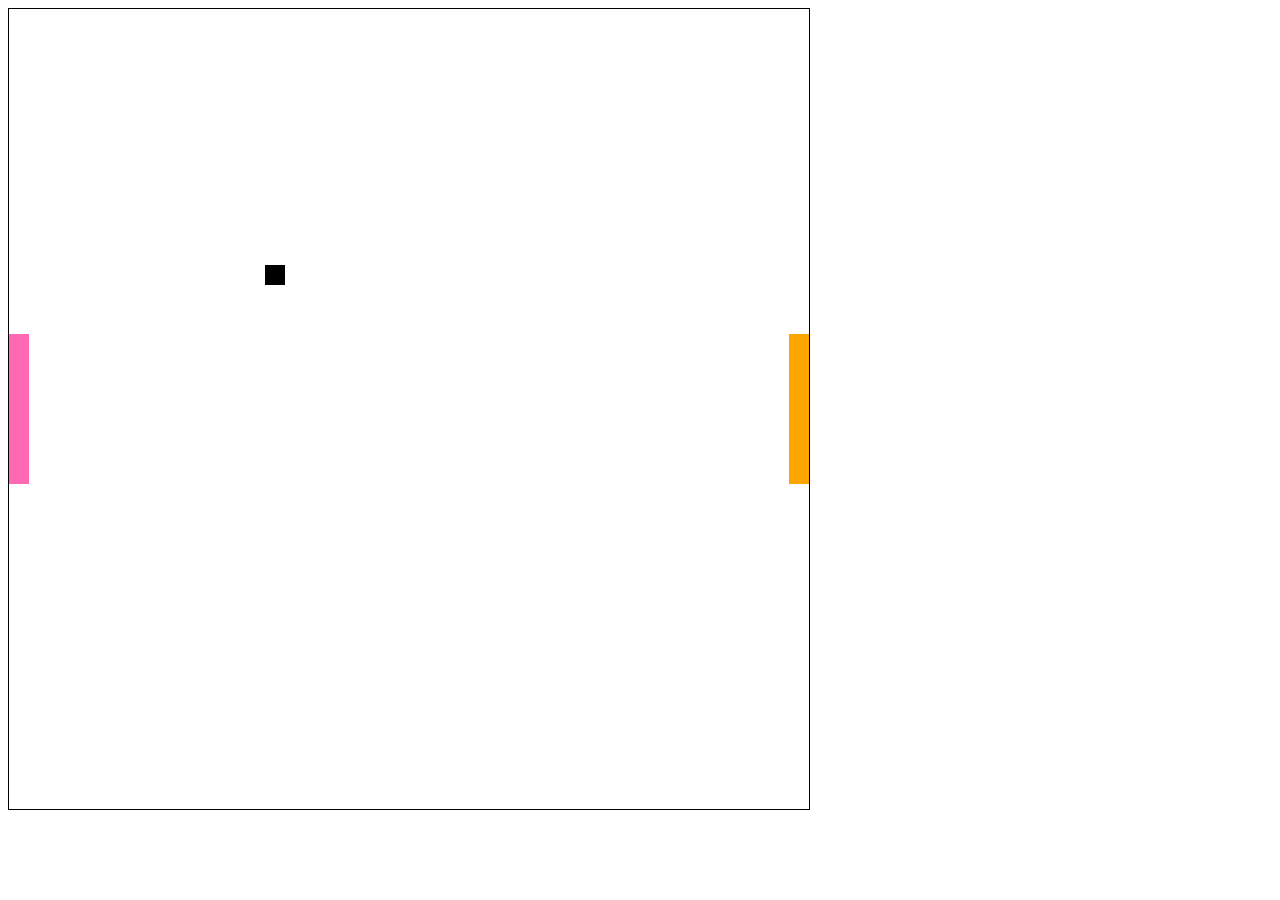
==== Week3/index.html @ 58249143 "setup and w3 task 1" ====
<!DOCTYPE html>
<html lang="en">
<head>
    <meta charset="UTF-8">
    <meta http-equiv="X-UA-Compatible" content="IE=edge">
    <meta name="viewport" content="width=device-width, initial-scale=1.0">
    <title>PONG</title>
    <link rel="stylesheet" href="pong.css">
    <script src="Player.js" defer></script>
</head>
<body>
    <canvas id="pong" width="800" height="800"></canvas>
    <script src="js/Box.js"></script>
    <script src="js/keyboard.js"></script>
    <script src="js/pong.js"></script>
</body>
</html>
---- Week3/pong.css ----
@charset "UTF-8";

canvas{
    border:1px solid black;
}
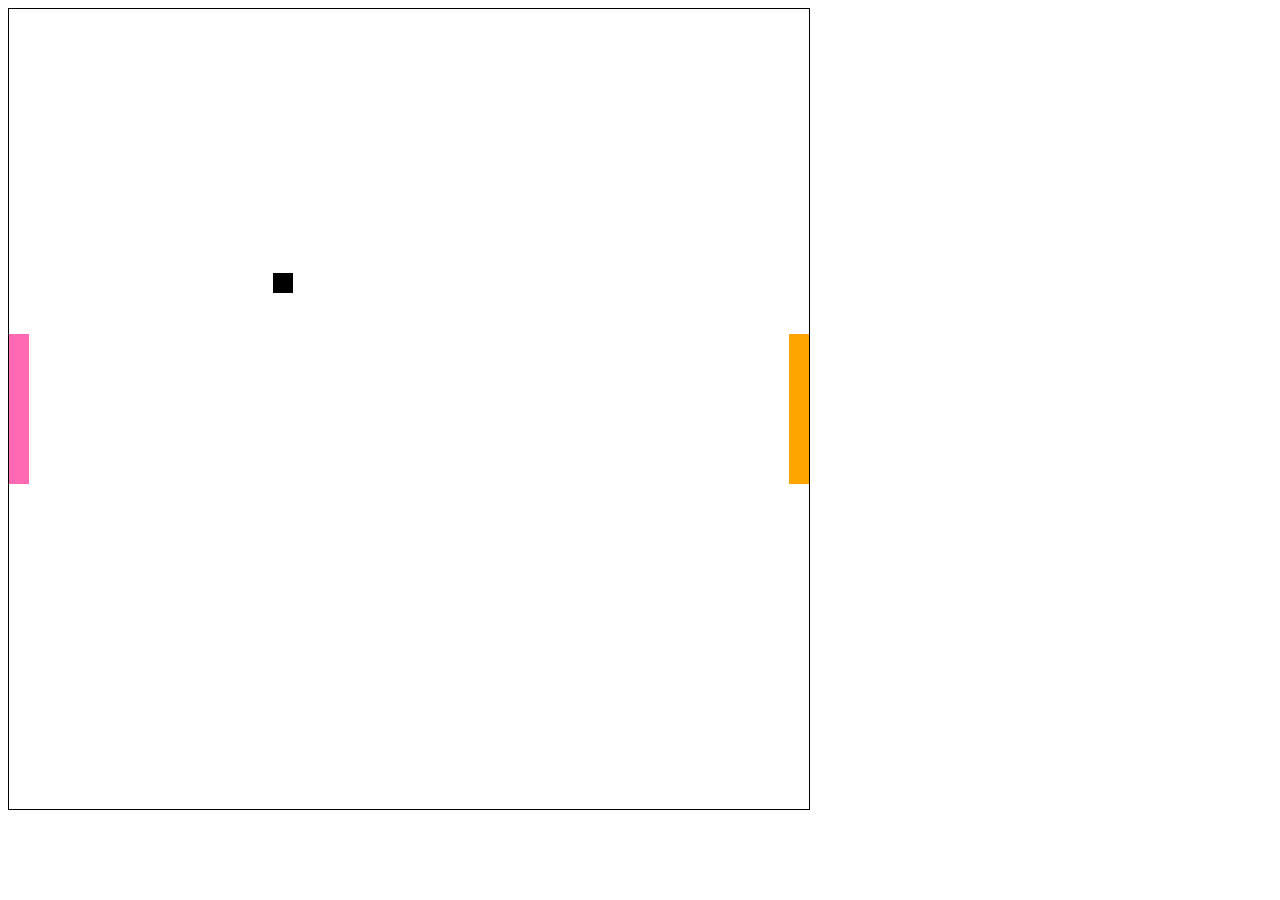
==== commit d07e5338: "week 3 task 2" ====
--- a/Week3/index.html
+++ b/Week3/index.html
@@ -6,12 +6,12 @@
     <meta name="viewport" content="width=device-width, initial-scale=1.0">
     <title>PONG</title>
     <link rel="stylesheet" href="pong.css">
-    <script src="Player.js" defer></script>
+    <script src="js/Player.js" defer></script>
+    <script src="js/Box.js" defer></script>
+    <script src="js/keyboard.js" defer></script>
+    <script src="js/pong.js" defer></script>
 </head>
 <body>
     <canvas id="pong" width="800" height="800"></canvas>
-    <script src="js/Box.js"></script>
-    <script src="js/keyboard.js"></script>
-    <script src="js/pong.js"></script>
 </body>
 </html>
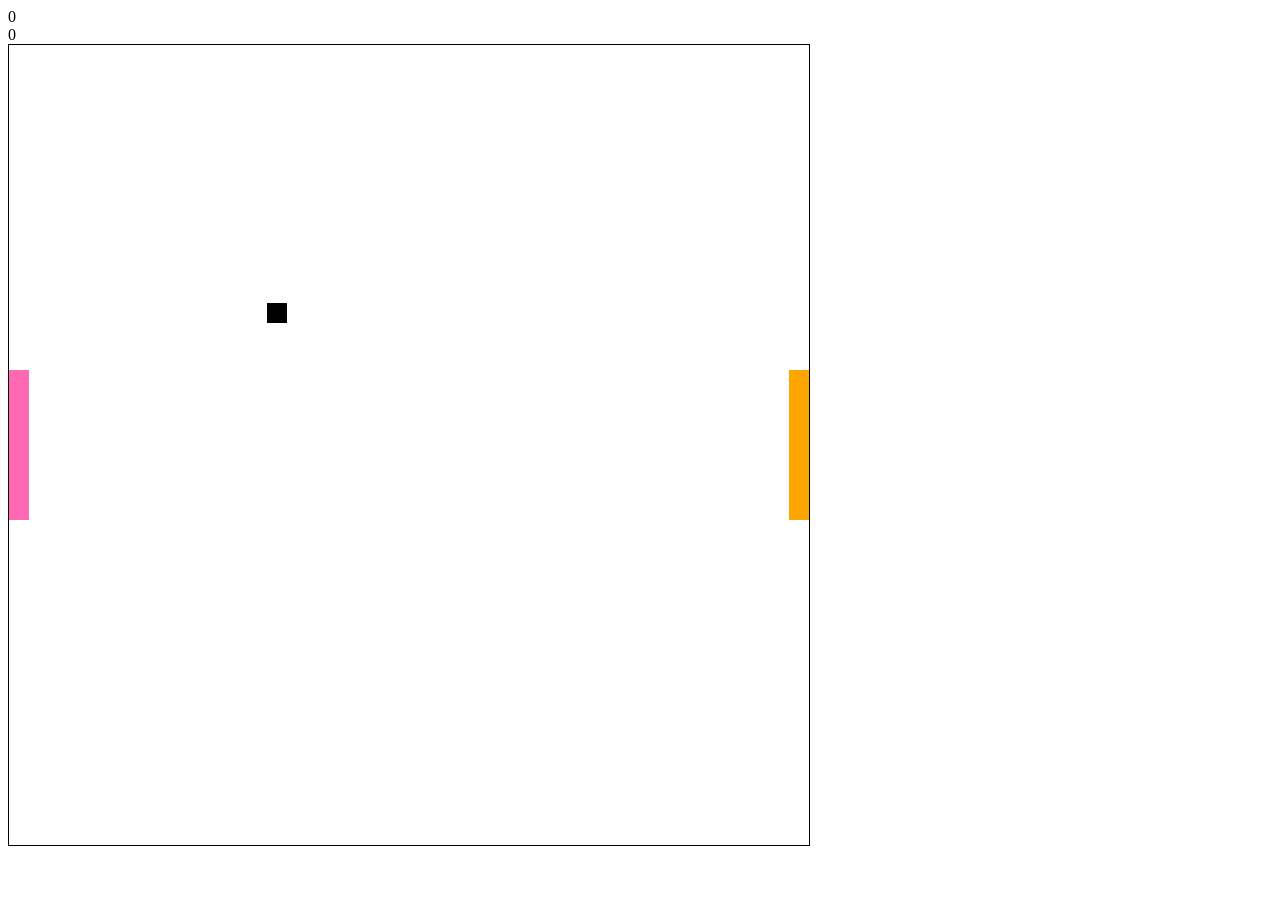
==== commit 9276c9d5: "week 3 task 5" ====
--- a/Week3/index.html
+++ b/Week3/index.html
@@ -12,6 +12,14 @@
     <script src="js/pong.js" defer></script>
 </head>
 <body>
+    <section id="score">
+        <div>
+            test 1
+        </div>
+        <div>
+            test 2
+        </div>
+    </section>
     <canvas id="pong" width="800" height="800"></canvas>
 </body>
 </html>
